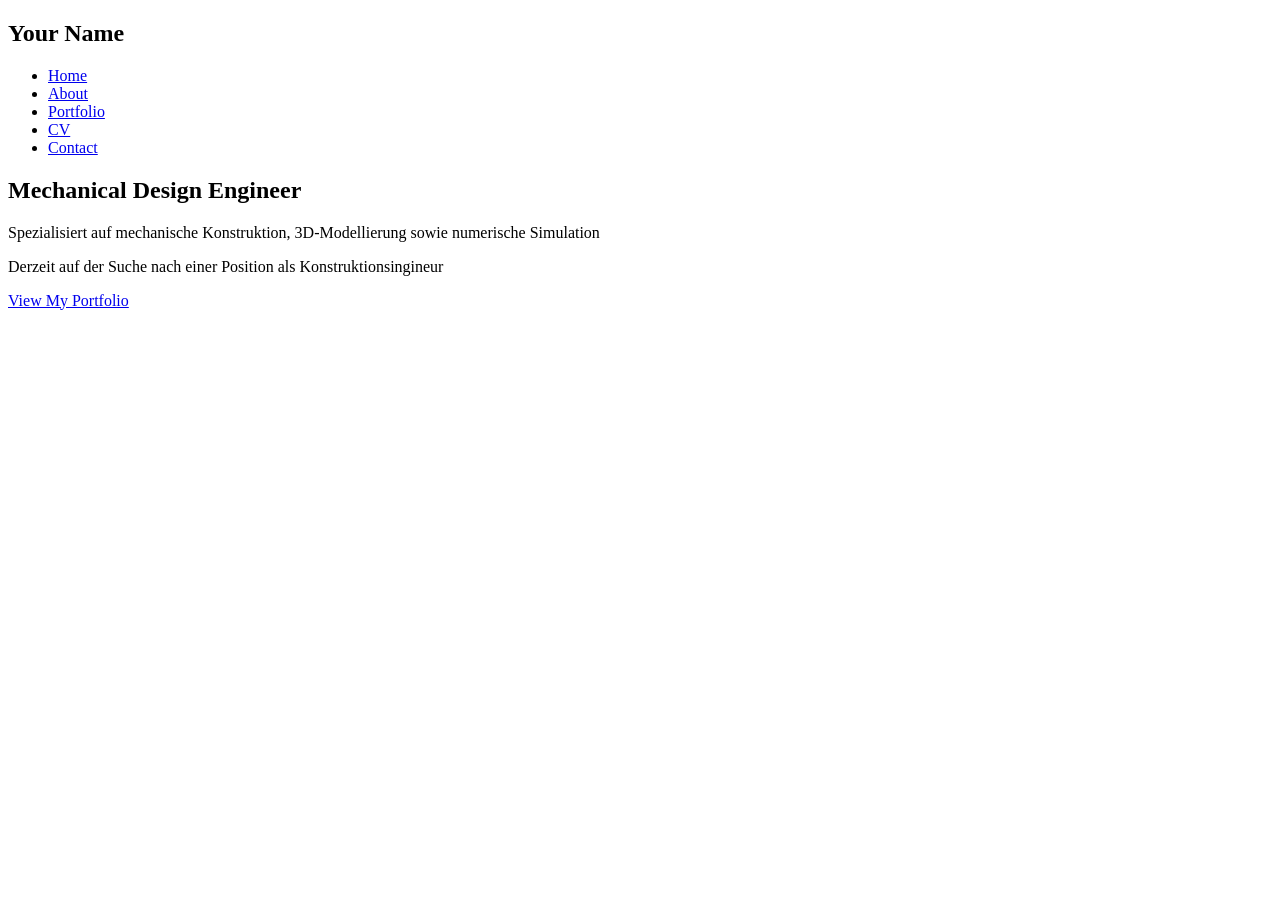
==== index.html @ 46396ba7 "Update index.html" ====
<!DOCTYPE html>
<html lang="en">
<head>
<meta charset="UTF-8">
<title>Chao Zou | Konstruktionsingineur/Entwicklungsingineur</title>
<link rel="stylesheet" href="css/style.css">
</head>

<body>

<nav>
<h2 class="logo">Your Name</h2>

<ul>
<li><a href="index.html">Home</a></li>
<li><a href="about.html">About</a></li>
<li><a href="portfolio.html">Portfolio</a></li>
<li><a href="cv.html">CV</a></li>
<li><a href="contact.html">Contact</a></li>
</ul>
</nav>

<section class="hero">

<h1>Mechanical Design Engineer</h1>

<p>
Spezialisiert auf mechanische Konstruktion, 3D-Modellierung sowie numerische Simulation
</p>

<p>
Derzeit auf der Suche nach einer Position als Konstruktionsingineur
</p>

<a class="button" href="portfolio.html">View My Portfolio</a>

</section>

</body>
</html>
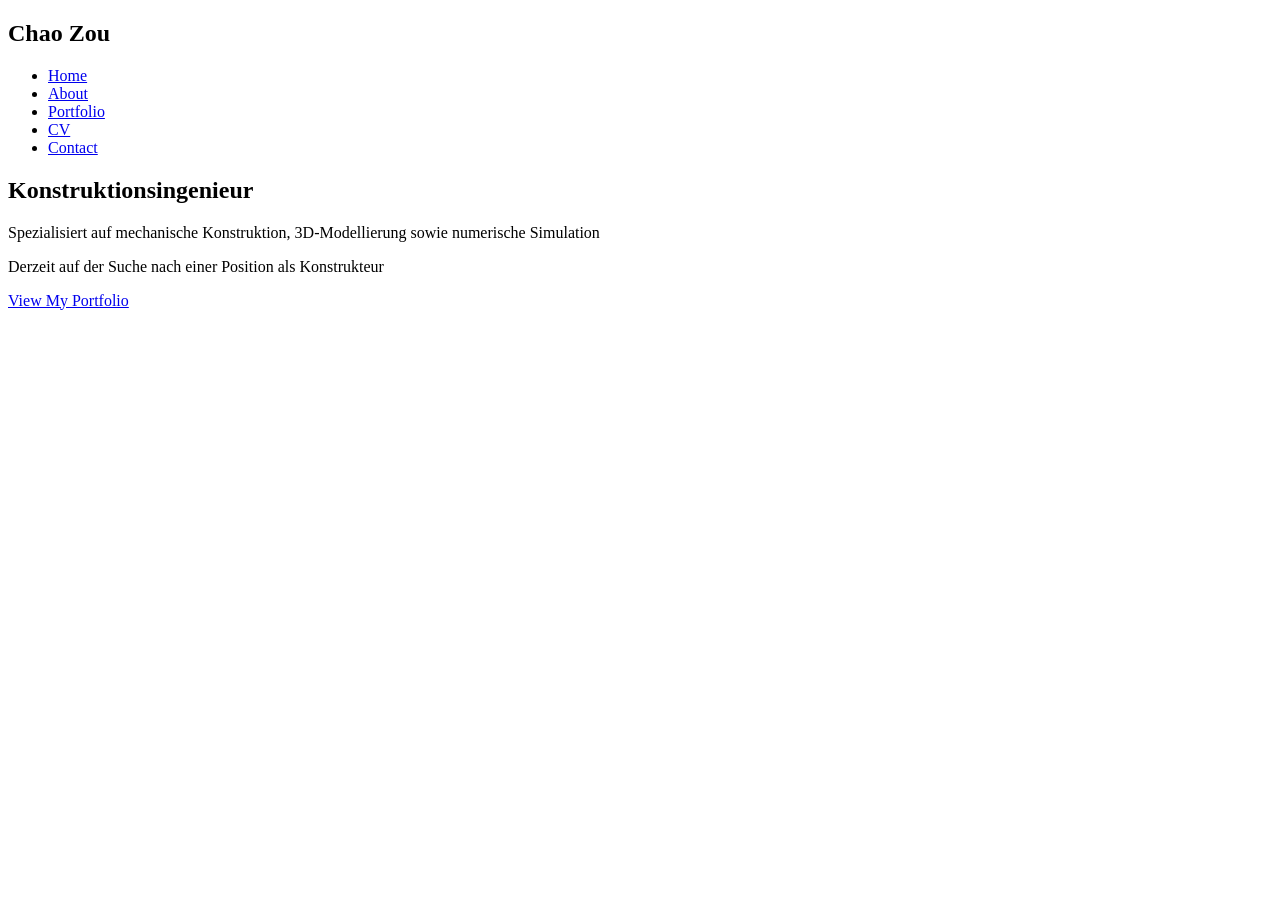
==== commit 5824361a: "Update index.html" ====
--- a/index.html
+++ b/index.html
@@ -2,14 +2,14 @@
 <html lang="en">
 <head>
 <meta charset="UTF-8">
-<title>Chao Zou | Konstruktionsingineur/Entwicklungsingineur</title>
+<title>Chao Zou | Konstruktionsingenieur/Entwicklungsingenieur</title>
 <link rel="stylesheet" href="css/style.css">
 </head>
 
 <body>
 
 <nav>
-<h2 class="logo">Your Name</h2>
+<h2 class="logo">Chao Zou</h2>
 
 <ul>
 <li><a href="index.html">Home</a></li>
@@ -22,14 +22,14 @@
 
 <section class="hero">
 
-<h1>Mechanical Design Engineer</h1>
+<h1>Konstruktionsingenieur</h1>
 
 <p>
 Spezialisiert auf mechanische Konstruktion, 3D-Modellierung sowie numerische Simulation
 </p>
 
 <p>
-Derzeit auf der Suche nach einer Position als Konstruktionsingineur
+Derzeit auf der Suche nach einer Position als Konstrukteur
 </p>
 
 <a class="button" href="portfolio.html">View My Portfolio</a>
